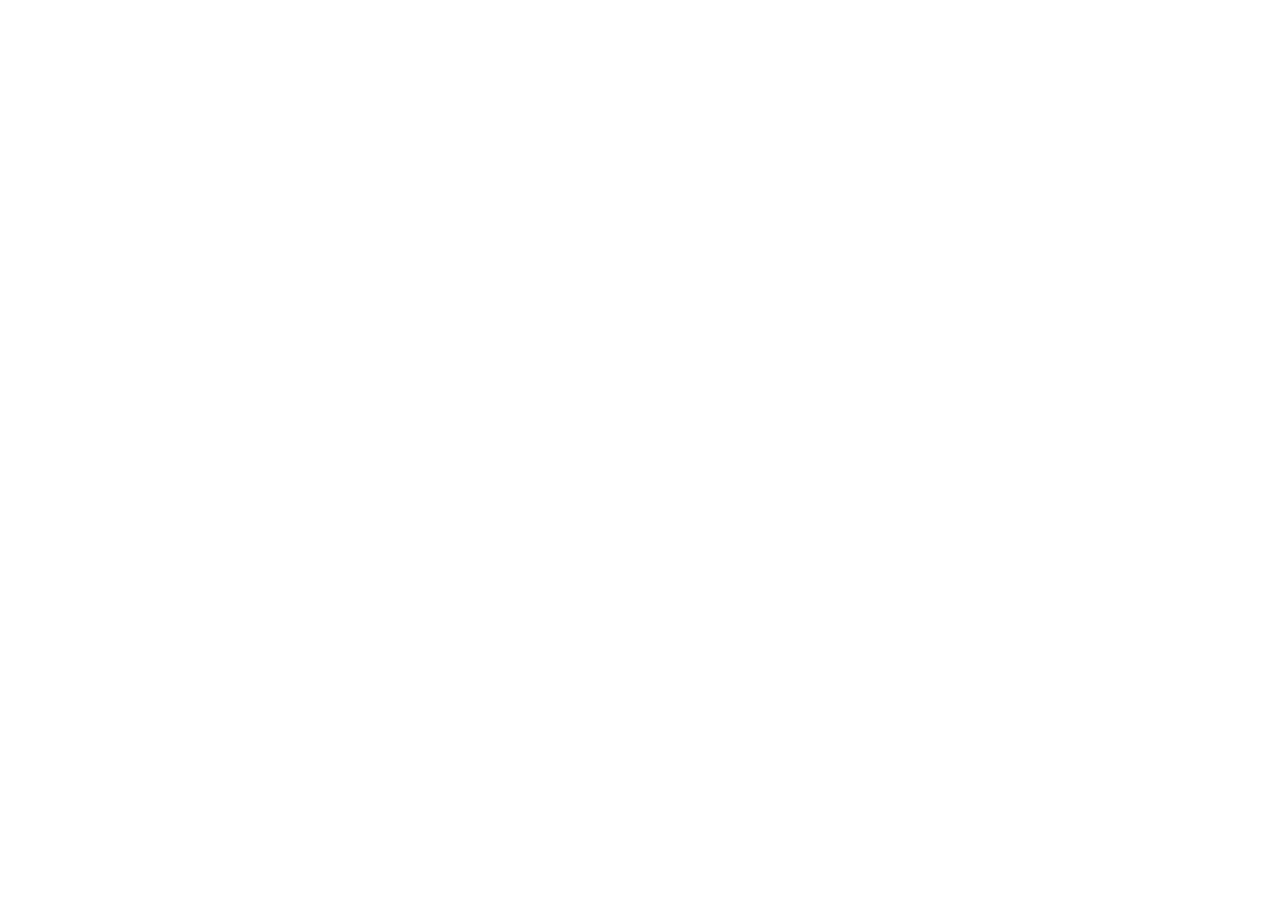
==== Space Exploration Site/index.html @ fc35d7f1 "Building Space Exploration Site" ====
<!DOCTYPE html>
<html lang="en">
<head>
    <meta charset="UTF-8">
    <meta http-equiv="X-UA-Compatible" content="IE=edge">
    <meta name="viewport" content="width=device-width, initial-scale=1.0">
    <title>Space Exploration</title>
    <link rel="stylesheet" href="styles.css">
</head>
<body>
    
</body>
</html>
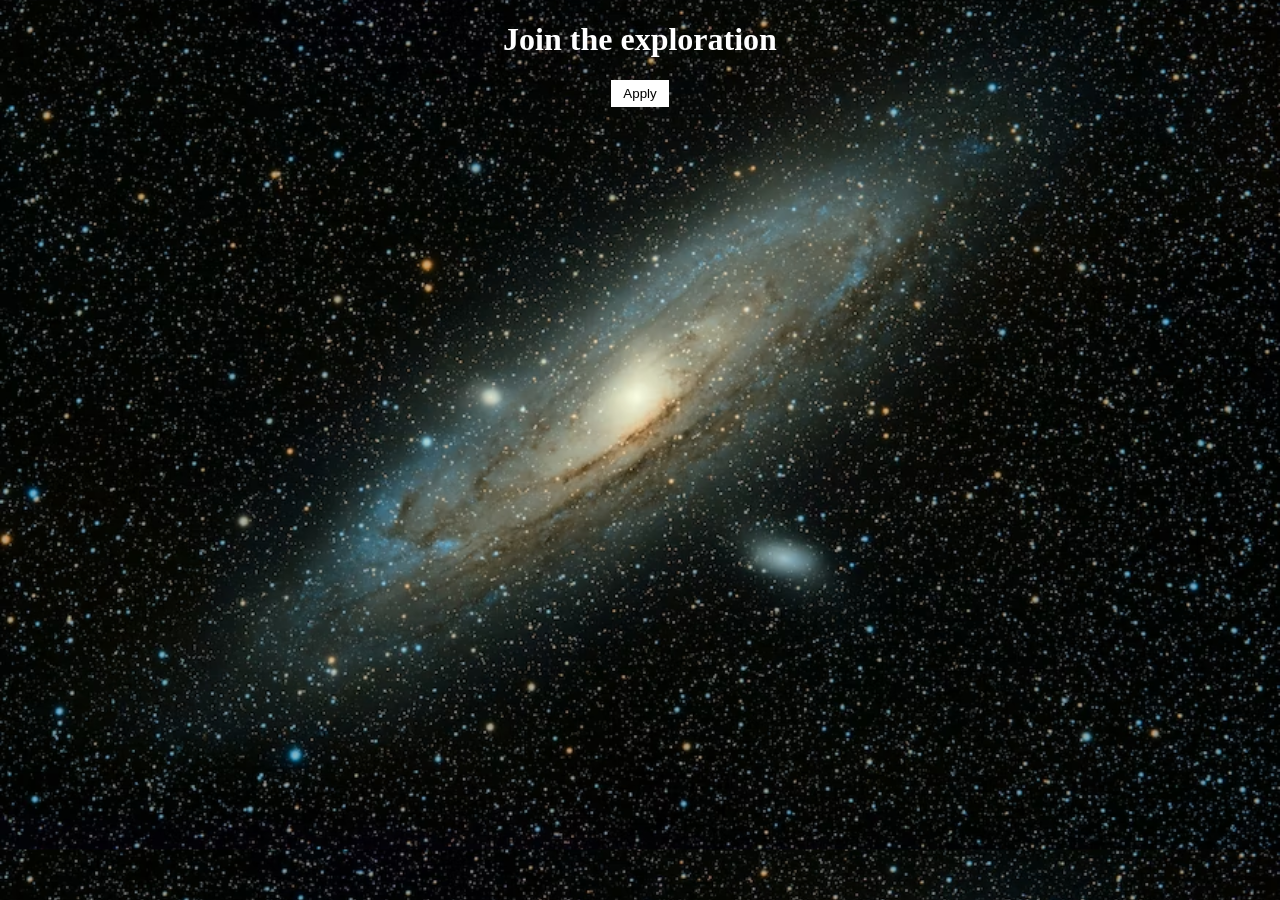
==== commit 4609ba1d: "Added background image also centered element & style button" ====
--- a/Space Exploration Site/index.html
+++ b/Space Exploration Site/index.html
@@ -8,6 +8,7 @@
     <link rel="stylesheet" href="styles.css">
 </head>
 <body>
-    
+    <h1>Join the exploration</h1>
+    <button class="btn">Apply</button>
 </body>
 </html>
--- a/Space Exploration Site/styles.css
+++ b/Space Exploration Site/styles.css
@@ -0,0 +1,19 @@
+/*
+Challenge:
+1. Center the text and button
+2. Style the button according to the design.
+   Use a class to select the button.
+*/
+
+body {
+    color: white;
+    background-image: url(space.avif);
+    background-size: cover;
+    text-align: center;
+}
+
+.btn {
+    padding: 6px 12px;
+    background: white;
+    border: none;
+}
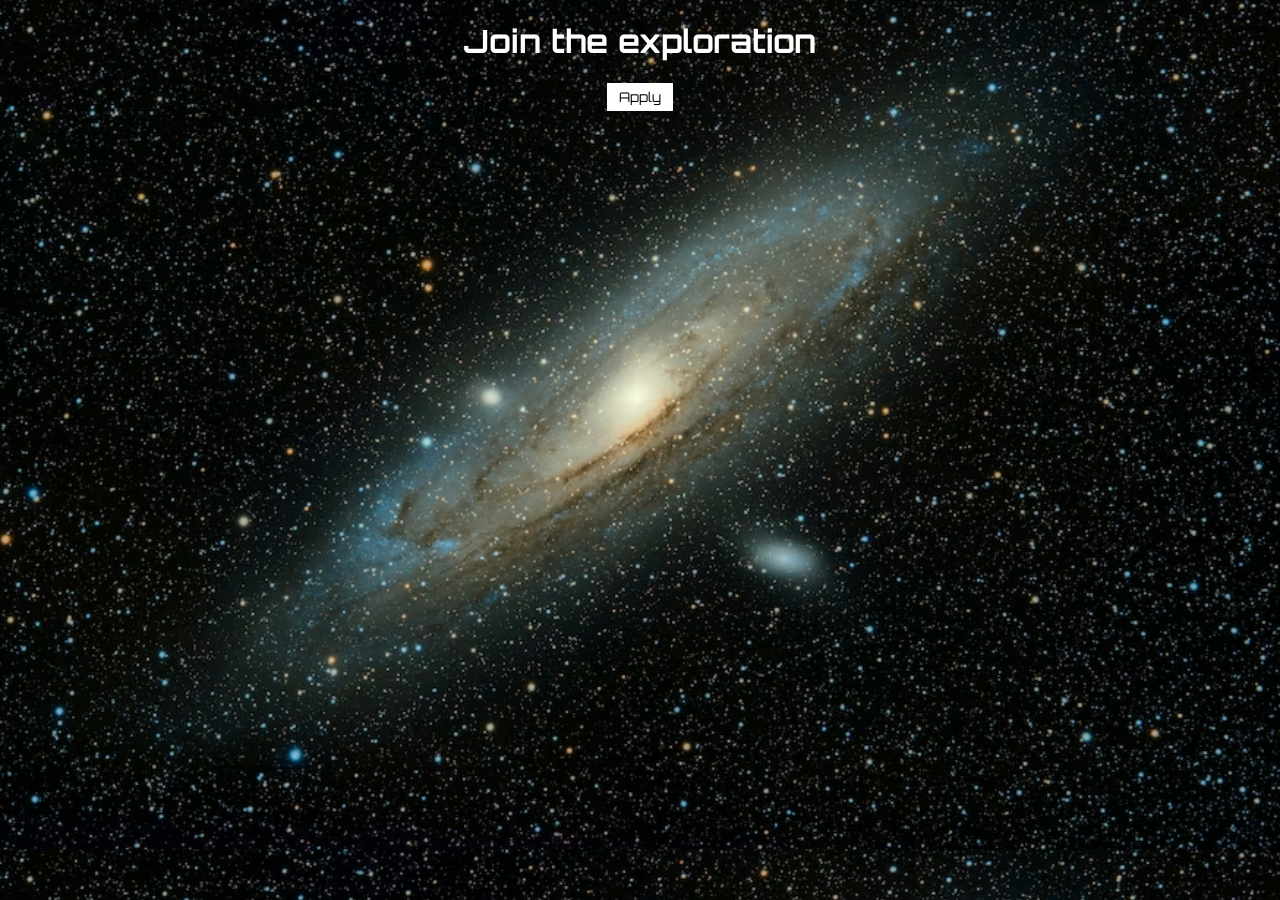
==== commit 615e9bd4: "Added google font" ====
--- a/Space Exploration Site/index.html
+++ b/Space Exploration Site/index.html
@@ -6,6 +6,9 @@
     <meta name="viewport" content="width=device-width, initial-scale=1.0">
     <title>Space Exploration</title>
     <link rel="stylesheet" href="styles.css">
+    <link rel="preconnect" href="https://fonts.googleapis.com">
+<link rel="preconnect" href="https://fonts.gstatic.com" crossorigin>
+<link href="https://fonts.googleapis.com/css2?family=Orbitron:wght@400;800&display=swap" rel="stylesheet">
 </head>
 <body>
     <h1>Join the exploration</h1>
--- a/Space Exploration Site/styles.css
+++ b/Space Exploration Site/styles.css
@@ -10,10 +10,12 @@
     background-image: url(space.avif);
     background-size: cover;
     text-align: center;
+    font-family: 'Orbitron', sans-serif;
 }
 
 .btn {
     padding: 6px 12px;
     background: white;
     border: none;
+    font-family: inherit;
 }
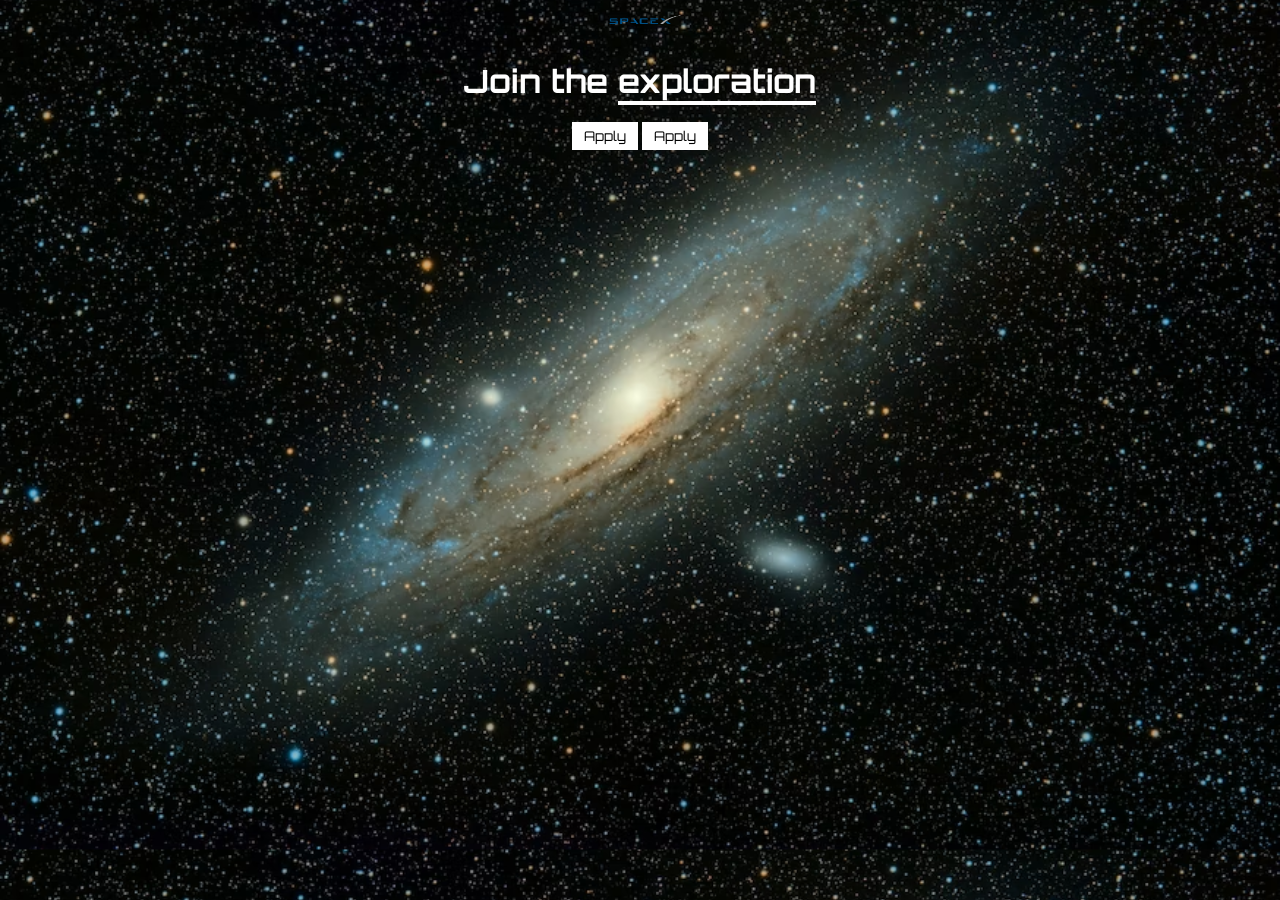
==== commit 27591f0d: "Applied span, added underline using span. Used ID for logo" ====
--- a/Space Exploration Site/index.html
+++ b/Space Exploration Site/index.html
@@ -11,7 +11,14 @@
 <link href="https://fonts.googleapis.com/css2?family=Orbitron:wght@400;800&display=swap" rel="stylesheet">
 </head>
 <body>
-    <h1>Join the exploration</h1>
+      <!-- 
+        Challenge 1:
+        Render the SpaceX logo, and give it an id.
+        -->
+    <img src="spacex-img.png" alt="" id="main-logo">
+
+    <h1>Join the <span class="underline">exploration</span> </h1>
+    <button class="btn">Apply</button>
     <button class="btn">Apply</button>
 </body>
 </html>
--- a/Space Exploration Site/styles.css
+++ b/Space Exploration Site/styles.css
@@ -3,6 +3,12 @@
 1. Center the text and button
 2. Style the button according to the design.
    Use a class to select the button.
+*/
+
+/*
+Challenge 2:
+Select the logo using its "id", and reduce its
+width to a suitable level.
 */
 
 body {
@@ -18,4 +24,12 @@
     background: white;
     border: none;
     font-family: inherit;
+}
+
+.underline {
+    border-bottom: 4px solid white;
+}
+
+#main-logo {
+    width: 100px;
 }
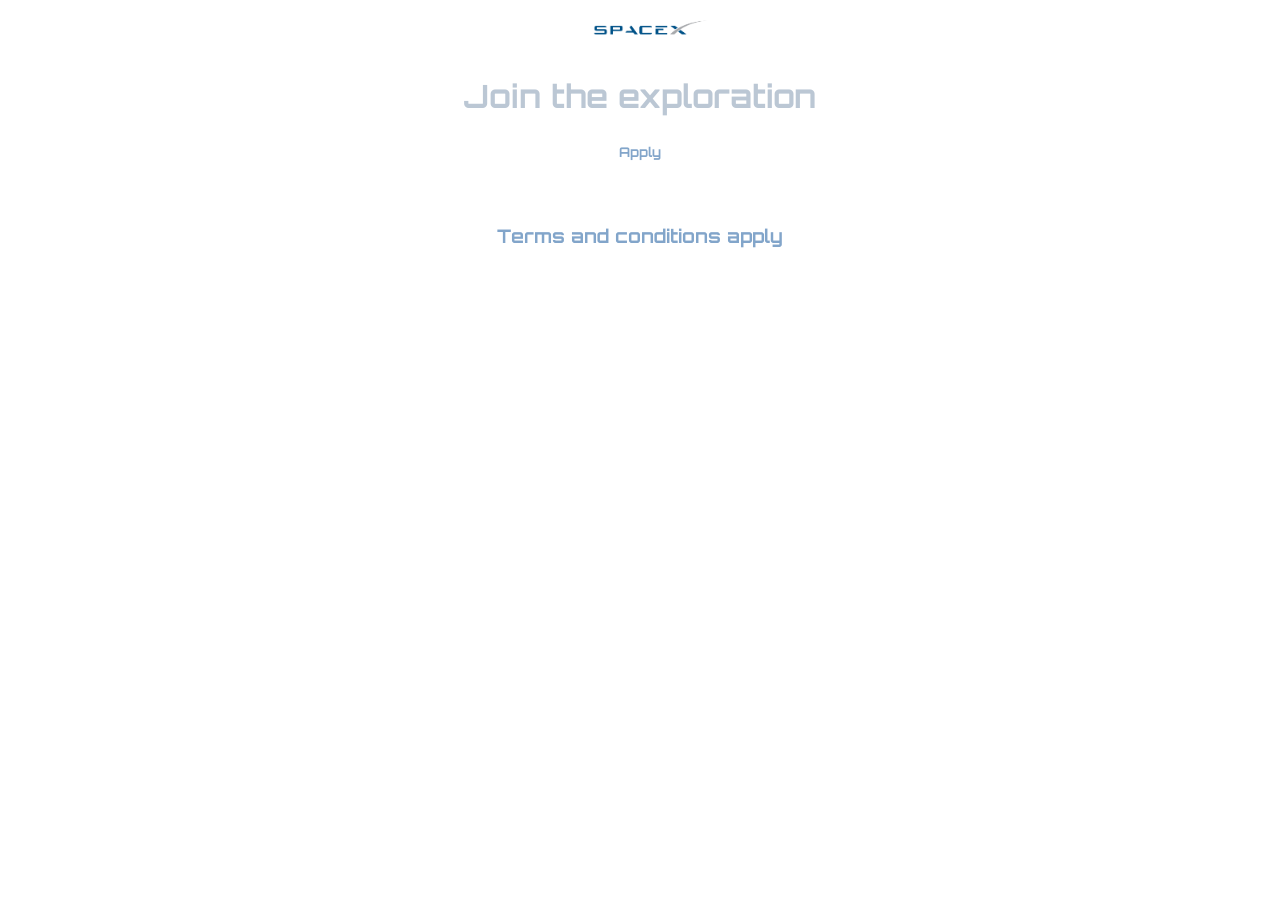
==== commit f6beed22: "added terms and condition section" ====
--- a/Space Exploration Site/index.html
+++ b/Space Exploration Site/index.html
@@ -11,7 +11,8 @@
 <link href="https://fonts.googleapis.com/css2?family=Orbitron:wght@400;800&display=swap" rel="stylesheet">
 </head>
 <body>
-      <!-- 
+    <div class="hero">
+              <!-- 
         Challenge 1:
         Render the SpaceX logo, and give it an id.
         -->
@@ -19,6 +20,9 @@
 
     <h1>Join the <span class="underline">exploration</span> </h1>
     <button class="btn">Apply</button>
-    <button class="btn">Apply</button>
+    </div>
+    <h3>Terms and conditions apply</h3>
+
+    
 </body>
 </html>
--- a/Space Exploration Site/styles.css
+++ b/Space Exploration Site/styles.css
@@ -11,12 +11,32 @@
 width to a suitable level.
 */
 
+/*
+Challenge:
+Wrap the "hero" section (title, button, logo) in a <div>
+and set its background image to the galaxy image. This will 
+force you to also add some padding on the "hero" <div>.
+
+Add a "Terms and conditions apply" <h3> below the "hero"
+section.
+
+PS: your layout will likely be disturbed by the <body> 
+tag's default margin.
+*/
+
 body {
-    color: white;
-    background-image: url(space.avif);
-    background-size: cover;
+    margin: 0;
+    color: #82a5ca;
     text-align: center;
     font-family: 'Orbitron', sans-serif;
+}
+   
+.hero {
+    color: #bbc7d4;
+    background-image: url(space-animation.gif);
+    background-size: cover;
+    font-family: 'Orbitron', sans-serif;
+    padding: 10px 0 40px 0;  
 }
 
 .btn {
@@ -24,6 +44,9 @@
     background: white;
     border: none;
     font-family: inherit;
+    color: #82a5ca;
+    font-weight: bold;
+
 }
 
 .underline {
@@ -31,5 +54,5 @@
 }
 
 #main-logo {
-    width: 100px;
+    width: 150px;
 }
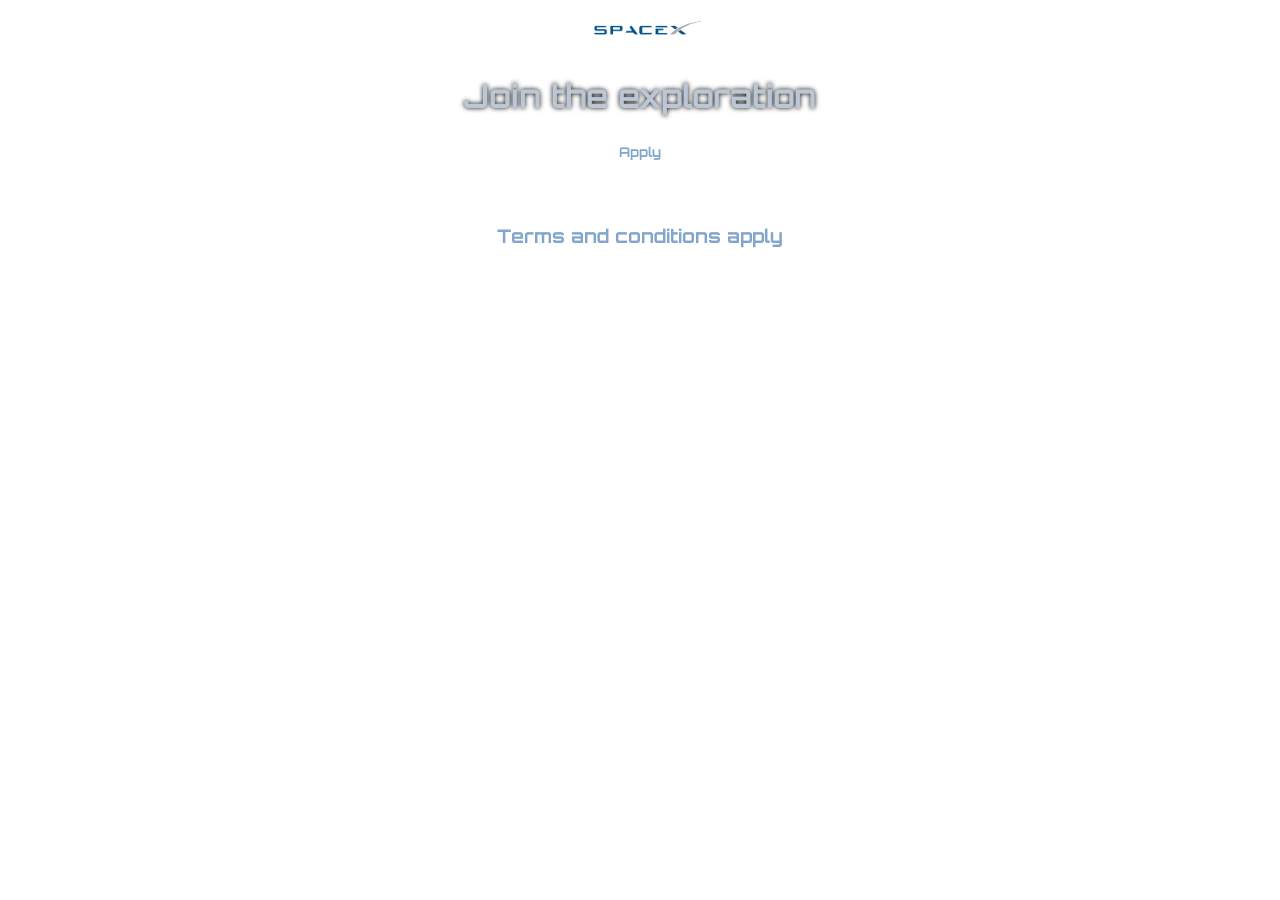
==== commit 66d580e8: "Aside: text shadow also improving the readability with text shadows." ====
--- a/Space Exploration Site/index.html
+++ b/Space Exploration Site/index.html
@@ -11,14 +11,14 @@
 <link href="https://fonts.googleapis.com/css2?family=Orbitron:wght@400;800&display=swap" rel="stylesheet">
 </head>
 <body>
-    <div class="hero">
+    <div id="hero">
               <!-- 
         Challenge 1:
         Render the SpaceX logo, and give it an id.
         -->
     <img src="spacex-img.png" alt="" id="main-logo">
 
-    <h1>Join the <span class="underline">exploration</span> </h1>
+    <h1 id="title">Join the <span class="underline">exploration</span> </h1>
     <button class="btn">Apply</button>
     </div>
     <h3>Terms and conditions apply</h3>
--- a/Space Exploration Site/styles.css
+++ b/Space Exploration Site/styles.css
@@ -24,6 +24,13 @@
 tag's default margin.
 */
 
+/*
+Challenge:
+Add a blurred border around the <h1> using
+the text-shadow technique you just learned. Set
+the blur to 4px and the color to black.
+*/
+
 body {
     margin: 0;
     color: #82a5ca;
@@ -31,7 +38,7 @@
     font-family: 'Orbitron', sans-serif;
 }
    
-.hero {
+#hero {
     color: #bbc7d4;
     background-image: url(space-animation.gif);
     background-size: cover;
@@ -51,6 +58,11 @@
 
 .underline {
     border-bottom: 4px solid white;
+    
+}
+
+#title {
+    text-shadow: 0px 0px 5px black
 }
 
 #main-logo {
